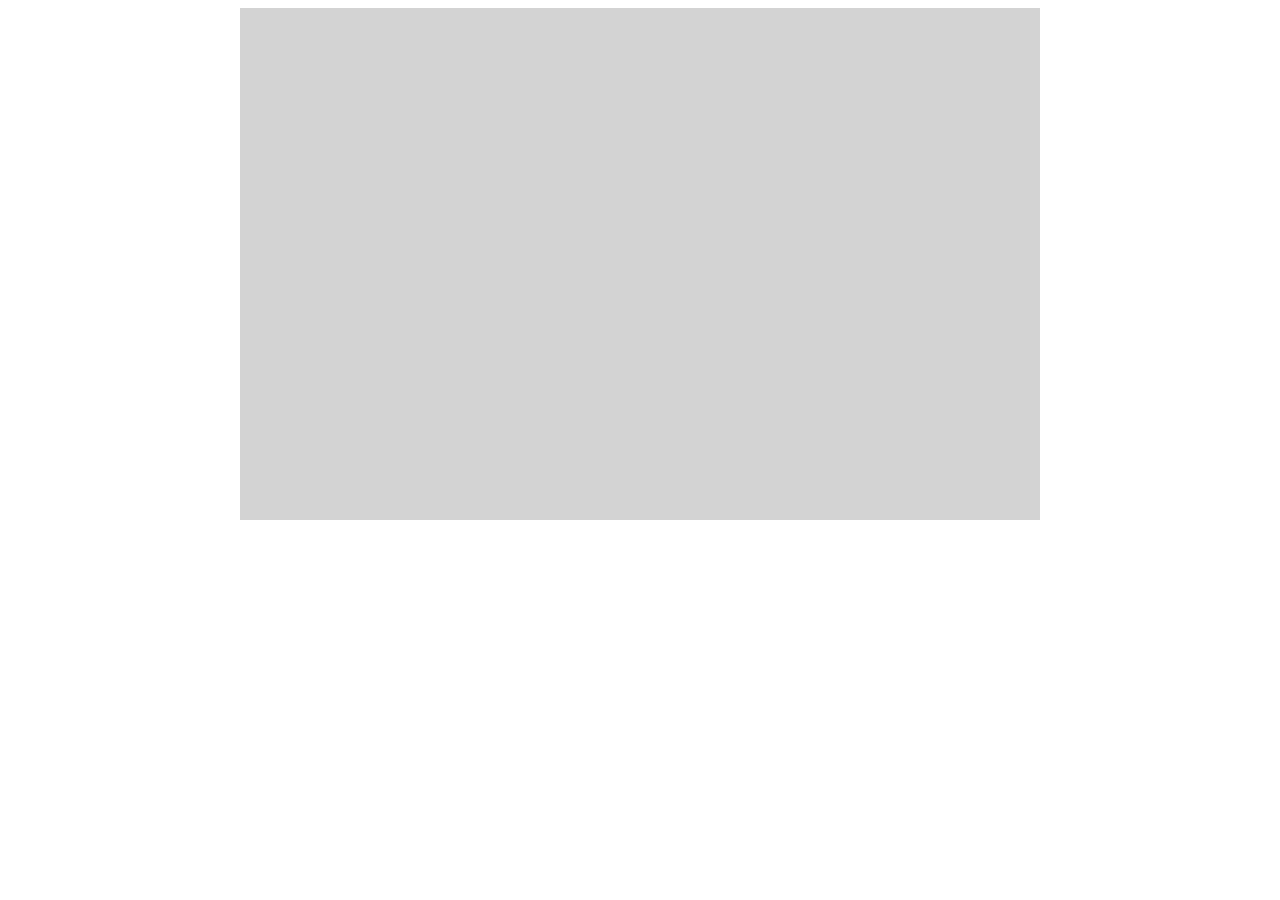
==== index.html @ 7841a2f3 "add boilerplate and link the js and CSS files externally" ====
<!DOCTYPE html>
<html lang="en">
  <head>
    <link rel="stylesheet" href="styles.css" />
    <meta charset="UTF-8" />
    <meta name="viewport" content="width=device-width, initial-scale=1.0" />
    <title>Document</title>
  </head>
  <body></body>
  <script src="script.js"></script>
</html>
---- styles.css ----
/* outer wrappers */
body {
    text-align: center;
}

* {
    box-sizing: border-box;
}

div {
    /* border: 2px solid black; */
    /* padding: 0px; */
}

header { 
    padding: 1rem 2rem 4rem;
}

.container {
    display: flexbox;
    margin: 0 auto;
    width:800px;
    height: 800px;
    /* display: flexbox; */
}

/* flexbox */

.row {
    display: flex;
}
.column {
    flex: 1;
    padding: 1rem 0;
    background-color: lightgray;
}
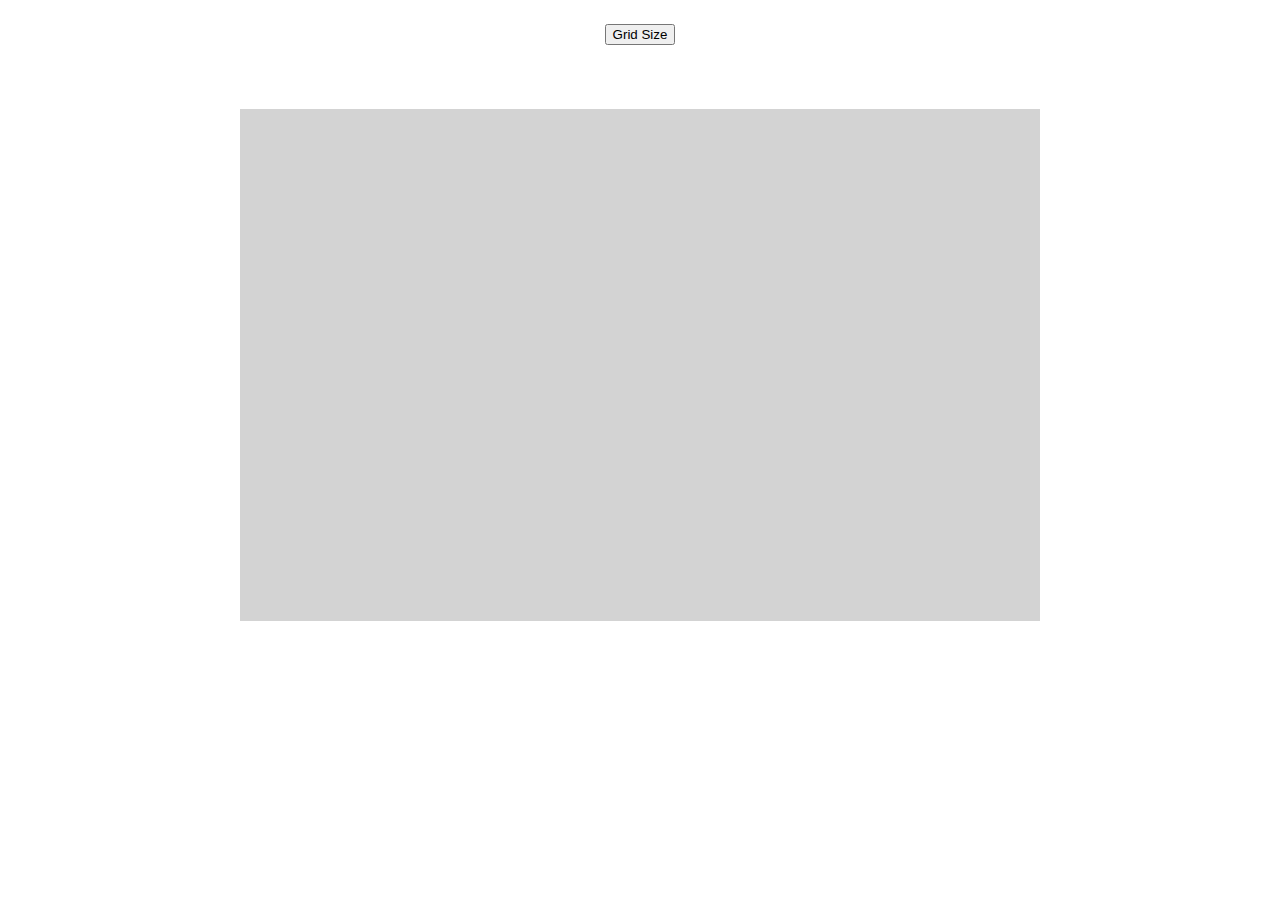
==== commit 7d44fce1: "add button in header" ====
--- a/index.html
+++ b/index.html
@@ -6,6 +6,11 @@
     <meta name="viewport" content="width=device-width, initial-scale=1.0" />
     <title>Document</title>
   </head>
-  <body></body>
+  <header>
+    <button id="resetBtn">Grid Size</button>
+  </header>
+  <body>
+    <div id="flexGrid" class="container"></div>
+  </body>
   <script src="script.js"></script>
 </html>
--- a/styles.css
+++ b/styles.css
@@ -1,36 +1,31 @@
 /* outer wrappers */
 body {
-    text-align: center;
+  text-align: center;
 }
 
 * {
-    box-sizing: border-box;
+  box-sizing: border-box;
 }
-
-div {
-    /* border: 2px solid black; */
-    /* padding: 0px; */
-}
-
-header { 
-    padding: 1rem 2rem 4rem;
+/* main area */
+header {
+  padding: 1rem 2rem 4rem;
 }
 
 .container {
-    display: flexbox;
-    margin: 0 auto;
-    width:800px;
-    height: 800px;
-    /* display: flexbox; */
+  display: flexbox;
+  margin: 0 auto;
+  width: 800px;
+  height: 800px;
 }
 
 /* flexbox */
 
 .row {
-    display: flex;
+  display: flex;
 }
 .column {
-    flex: 1;
-    padding: 1rem 0;
-    background-color: lightgray;
-}+  flex: 1;
+  padding: 1rem 0;
+  background-color: lightgray;
+}
+/* Animations and board styling */
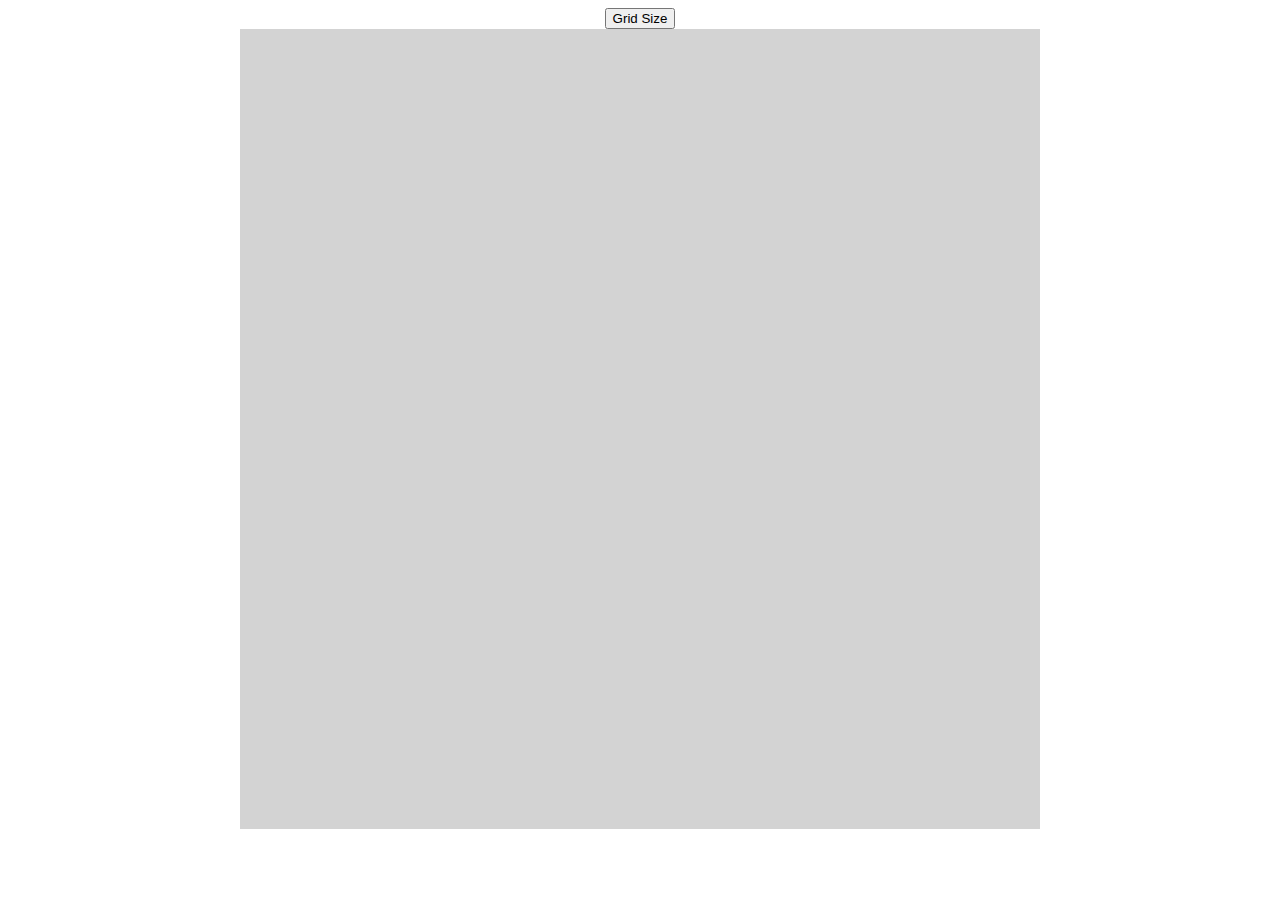
==== commit e5645a71: "add a new div for buttons" ====
--- a/index.html
+++ b/index.html
@@ -6,10 +6,12 @@
     <meta name="viewport" content="width=device-width, initial-scale=1.0" />
     <title>Document</title>
   </head>
-  <header>
-    <button id="resetBtn">Grid Size</button>
-  </header>
+
   <body>
+    <header>
+      <button id="resetBtn">Grid Size</button>
+    </header>
+    <div class="buttons"></div>
     <div id="flexGrid" class="container"></div>
   </body>
   <script src="script.js"></script>
--- a/styles.css
+++ b/styles.css
@@ -6,26 +6,16 @@
 * {
   box-sizing: border-box;
 }
-/* main area */
-header {
-  padding: 1rem 2rem 4rem;
-}
 
 .container {
-  display: flexbox;
-  margin: 0 auto;
-  width: 800px;
-  height: 800px;
+  display: flex;
+  flex-wrap: wrap;
+  justify-content: center;
 }
 
 /* flexbox */
 
-.row {
-  display: flex;
-}
 .column {
-  flex: 1;
-  padding: 1rem 0;
   background-color: lightgray;
 }
 /* Animations and board styling */
